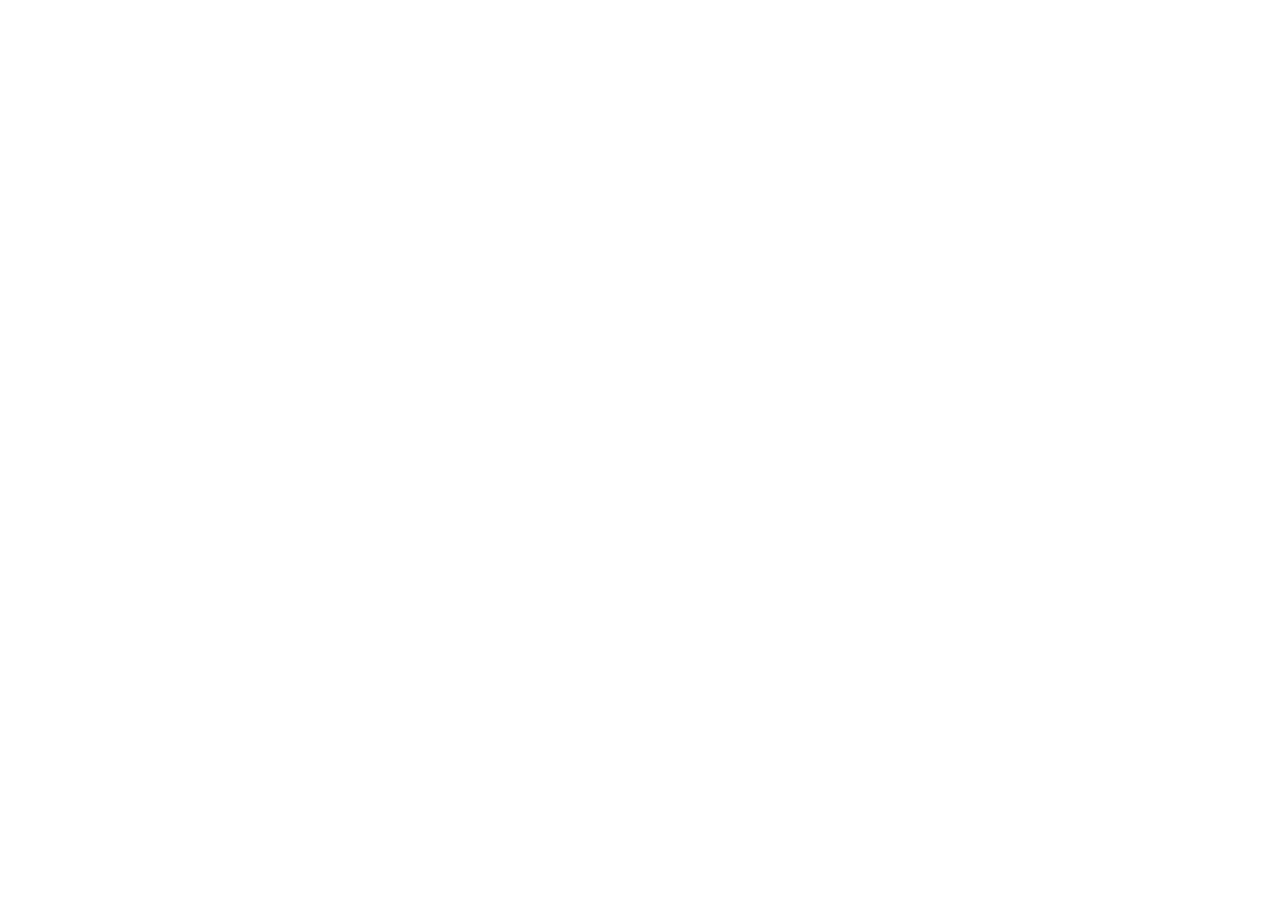
==== index.html @ 989f58bb "My Cafeteria" ====
<!DOCTYPE html>
<html lang="en">
<head>
    <meta charset="UTF-8">
    <meta name="viewport" content="width=device-width, initial-scale=1.0">
    <title>My Cafeteria</title>
    
</head>
<body>
    
</body>
</html>
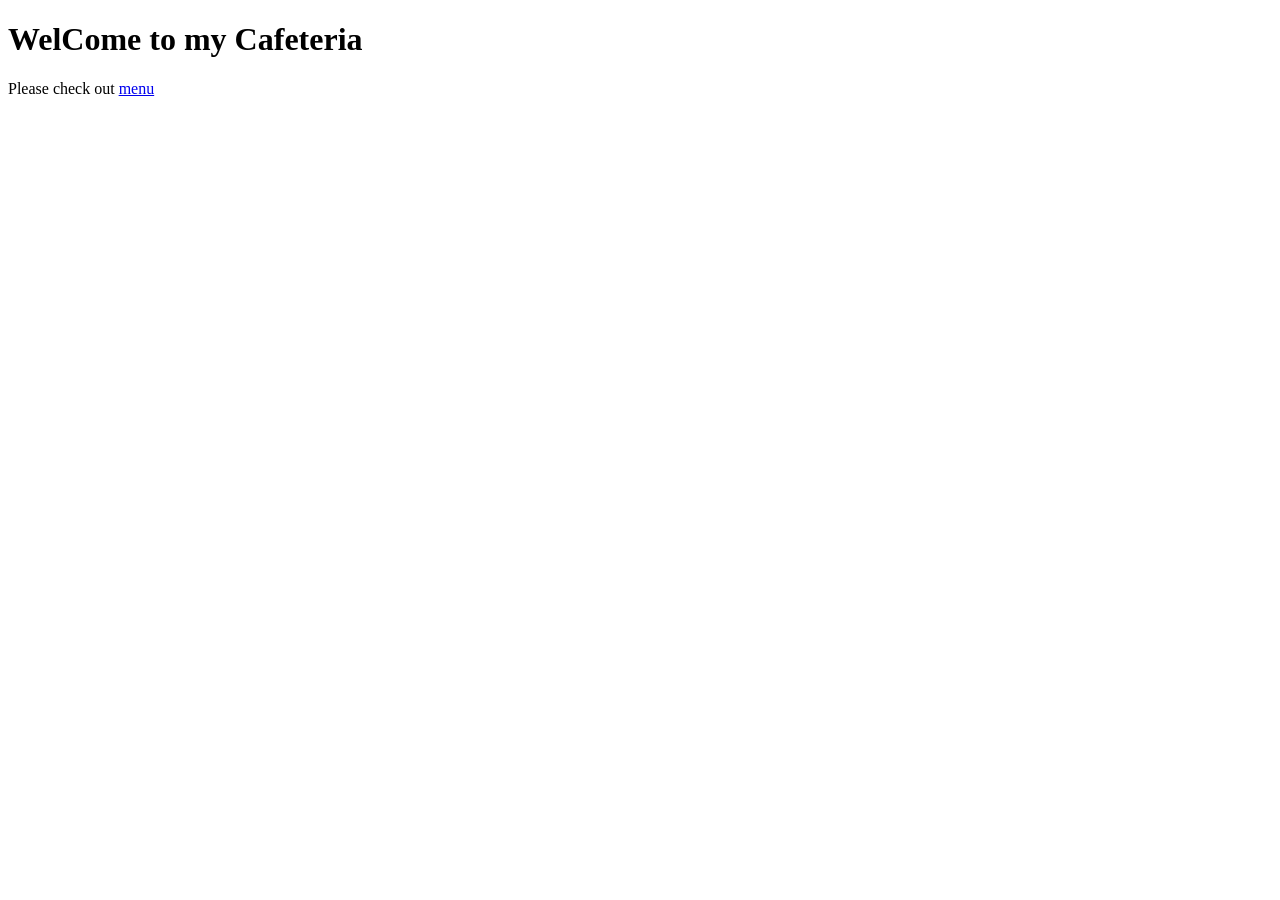
==== commit ec179878: "added menu style" ====
--- a/index.html
+++ b/index.html
@@ -7,6 +7,8 @@
     
 </head>
 <body>
+    <h1>WelCome to my Cafeteria</h1>
+    <p>Please check out <a href="manue.html">menu</a></p>
     
 </body>
 </html>
